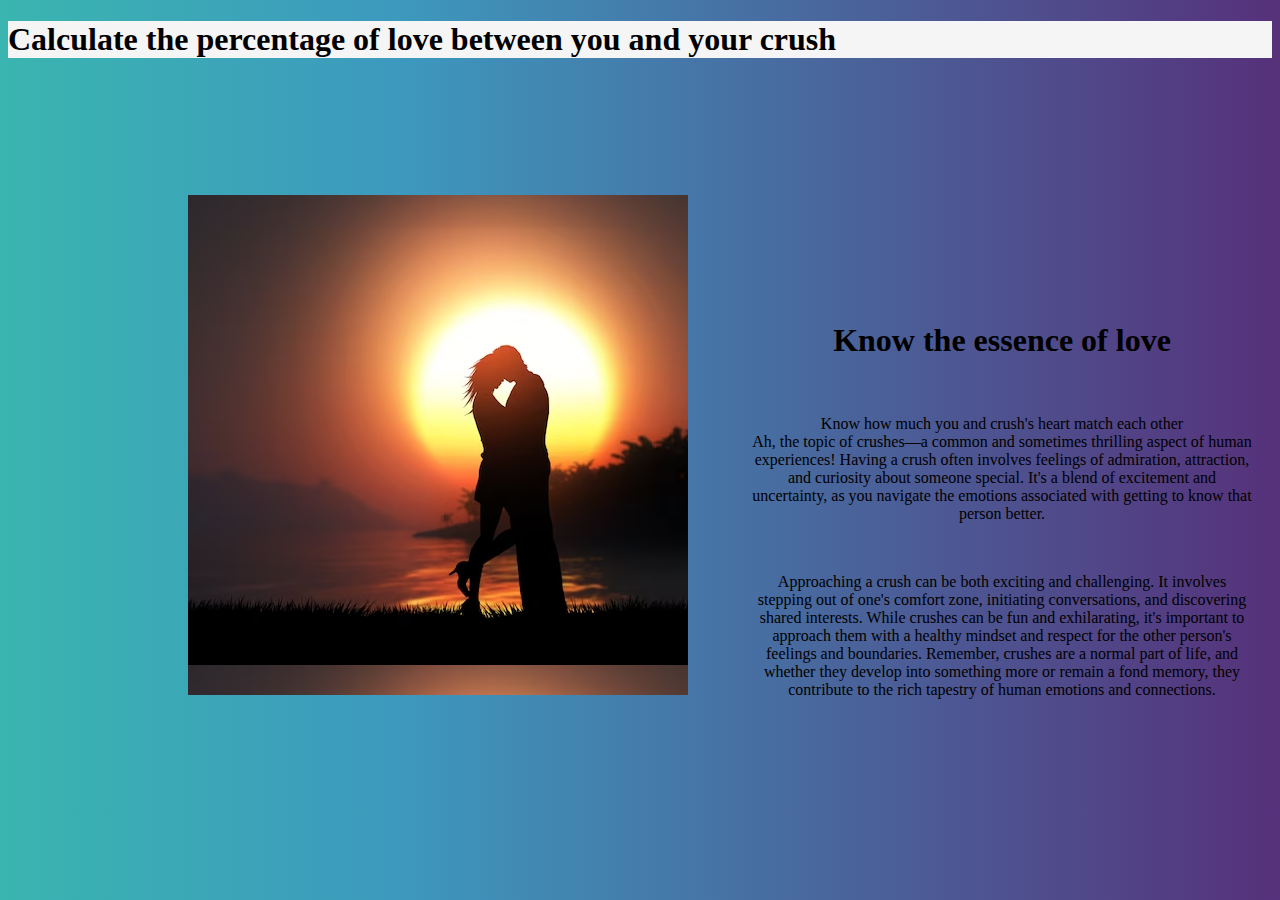
==== home.html @ e347d5ad "added files" ====
<!DOCTYPE html>
<html>

<head>
    <meta charset="utf-8">
    <meta name="viewport" content="width=device-width, initial-scale=1.0">
    <title>Love matching website</title>

</head>

<body>
    <h1 id="main-h1">Calculate the percentage of love between you and your crush</h1>
    <nav id="nextpage">
        <a href="index.html">next</a>
    </nav>

    <link rel="stylesheet" href="home.css">
    <div class="Img">
    </div>
    <div class="main-content">
        <h1 id="sub-h1">Know the essence of love</h1>
        <br>
        <p>Know how much you and crush's heart match each other
            <br>
            Ah, the topic of crushes—a common and sometimes thrilling
            aspect of human experiences! Having a crush often involves
            feelings of admiration, attraction, and curiosity about
            someone special. It's a blend of excitement and uncertainty,
            as you navigate the emotions associated with getting to know
            that person better.
        </p><br>
        <p>
            Approaching a crush can be both exciting and challenging.
            It involves stepping out of one's comfort zone, initiating
            conversations, and discovering shared interests. While crushes
            can be fun and exhilarating, it's important to approach them with
            a healthy mindset and respect for the other person's feelings and boundaries.
            Remember, crushes are a normal part of life, and whether they develop into something
            more or remain a fond memory, they contribute to the rich tapestry of human emotions
            and connections.
        </p>
    </div>
</body>

</html>
---- home.css ----
body {
    background: linear-gradient(to right, #3ab5b0 0%, #3d99be 31%, #56317a 100%);
}

#main-h1 {
    background-color: whitesmoke;
}

.Img {
    text-align: center;
    background-image: url("/static/lovers.avif");
    width: 500px;
    height: 500px;
    margin-left: 180px;
    margin-top: 92px;
    display: inline-block;
}

.main-content {
    text-align: center;
    width: 500px;
    height: 500px;
    margin-top: 10px;
    margin-left: 60px;
    border-radius: 20px;
    display: inline-block;
}


#nextpage a{
    margin-left: 1400px;
    margin-top: 10px;
    color: wheat;
    font-size: 20px;
    height: 60px;
    width: 60px;
    border-radius: 90px;
    font-weight: 800;
    /* background-color: purple; */
}
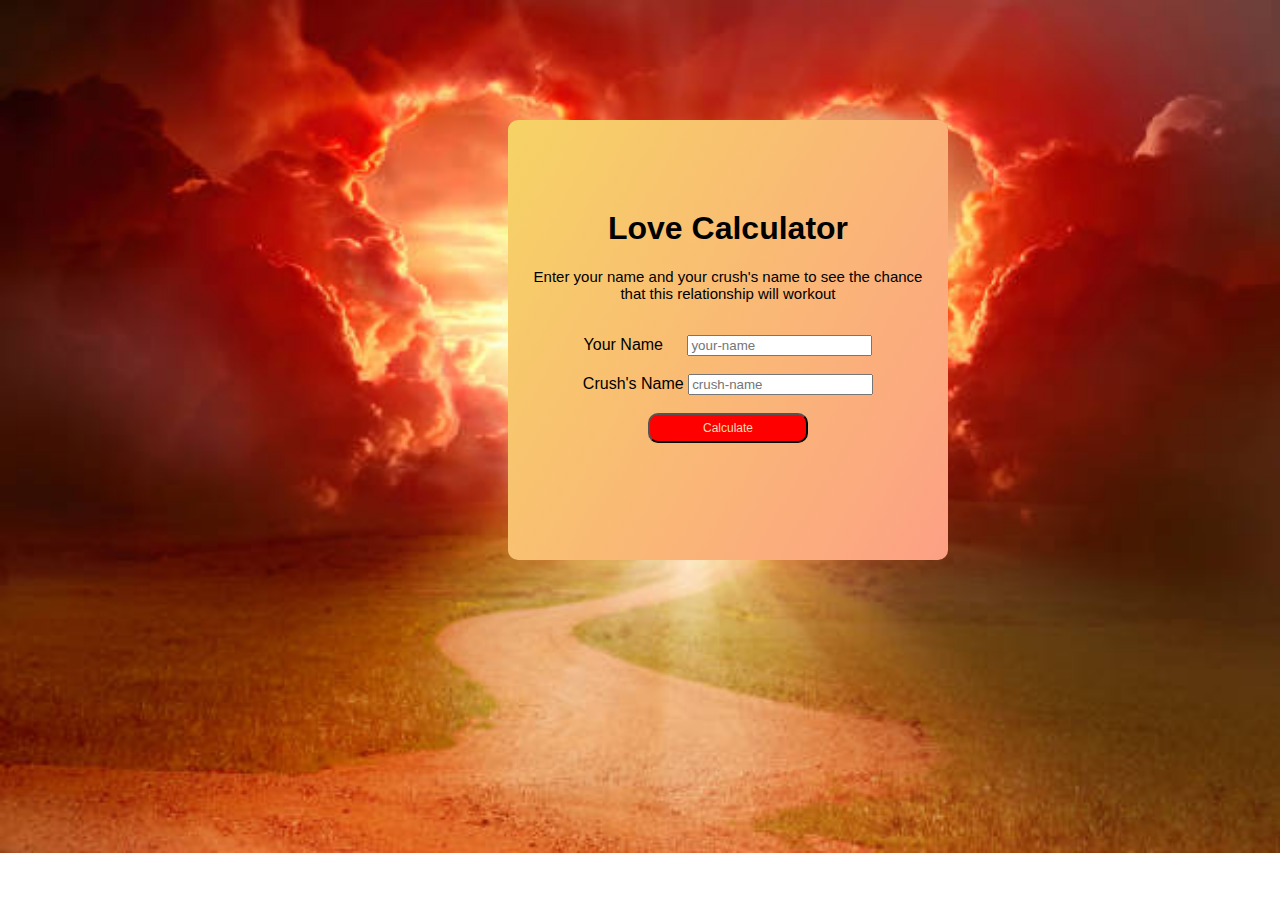
==== commit 3e96c646: "changed filenames" ====
--- a/home.html
+++ b/home.html
@@ -1,45 +1,34 @@
+
 <!DOCTYPE html>
 <html>
 
 <head>
     <meta charset="utf-8">
     <meta name="viewport" content="width=device-width, initial-scale=1.0">
-    <title>Love matching website</title>
-
+    <title>Love Calculator</title>
+    <link rel="stylesheet" href="style.css">
 </head>
 
 <body>
-    <h1 id="main-h1">Calculate the percentage of love between you and your crush</h1>
-    <nav id="nextpage">
-        <a href="index.html">next</a>
-    </nav>
+    <div id="content-box">
+        <div id="content-subbox">
+            <h1>Love Calculator</h1>
+            <p style="font-size: 15px;">Enter your name and your crush's name to see the chance that this relationship
+                will workout</p>
+            <br>
+            <label for="your-name">Your Name</label>
+            <input type="text" id="your-name" placeholder="your-name" style="margin-left: 20px;"><br><br>
+            <label for="crush-name">Crush's Name</label>
+            <input type="text" id="crush-name" placeholder="crush-name"><br><br>
 
-    <link rel="stylesheet" href="home.css">
-    <div class="Img">
+            <button id="calculate">Calculate</button>
+
+            <h2 id="result-message"></h2>
+            <p id="result-percentage"></p>
+        </div>
     </div>
-    <div class="main-content">
-        <h1 id="sub-h1">Know the essence of love</h1>
-        <br>
-        <p>Know how much you and crush's heart match each other
-            <br>
-            Ah, the topic of crushes—a common and sometimes thrilling
-            aspect of human experiences! Having a crush often involves
-            feelings of admiration, attraction, and curiosity about
-            someone special. It's a blend of excitement and uncertainty,
-            as you navigate the emotions associated with getting to know
-            that person better.
-        </p><br>
-        <p>
-            Approaching a crush can be both exciting and challenging.
-            It involves stepping out of one's comfort zone, initiating
-            conversations, and discovering shared interests. While crushes
-            can be fun and exhilarating, it's important to approach them with
-            a healthy mindset and respect for the other person's feelings and boundaries.
-            Remember, crushes are a normal part of life, and whether they develop into something
-            more or remain a fond memory, they contribute to the rich tapestry of human emotions
-            and connections.
-        </p>
-    </div>
+    <script src="script.js"></script>
+
 </body>
 
 </html>--- a/style.css
+++ b/style.css
@@ -0,0 +1,32 @@
+body {
+    font-family: Italic, Helvetica, sans-serif;
+    text-align: center;
+    background-image: url("/static/love3.jpg");
+    background-size: cover;
+    background-repeat: no-repeat;
+}
+
+#content-box {
+    width: 400px;
+    height: 400px;
+    margin-left: 500px;
+    margin-top: 120px;
+    background: linear-gradient(120deg, #f6d365 0%, #fda085 100%);
+    padding: 20px;
+    border-radius: 10px;
+}
+
+#content-subbox {
+    margin-top: 70px;
+}
+
+#calculate {
+    width: 160px;
+    height: 30px;
+    font-size: 12px;
+    background-color: red;
+    color: wheat;
+    font-style: bold;
+    border-radius: 10px;
+    cursor: pointer;
+}